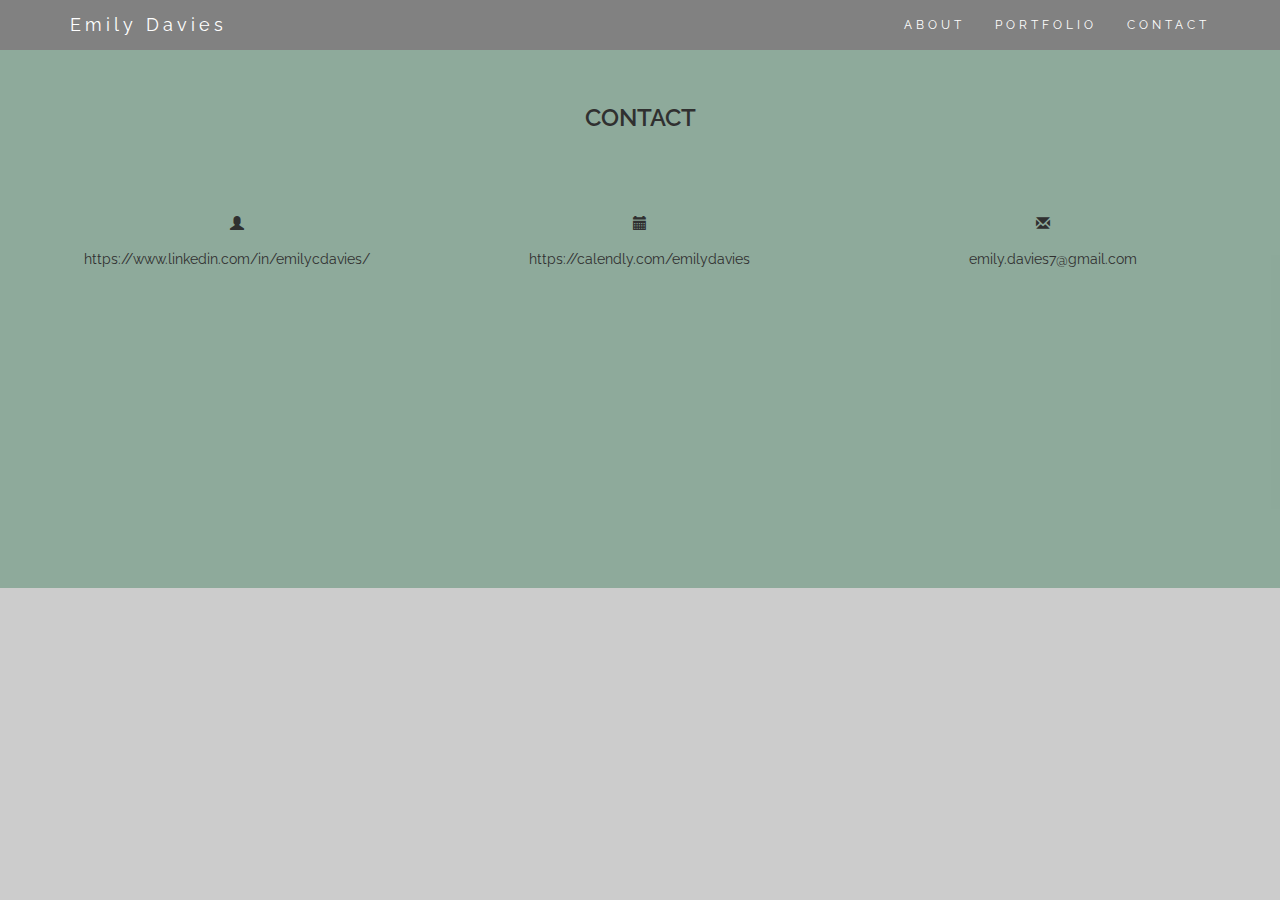
==== contact.html @ 181d74f5 "uploading assignment" ====
<!DOCTYPE html>
<html lang="en">
<head>
  <title>Emily Davies</title>
  <meta charset="utf-8">
  <meta name="viewport" content="width=device-width, initial-scale=1">
  <link rel="stylesheet" href="https://maxcdn.bootstrapcdn.com/bootstrap/3.4.1/css/bootstrap.min.css">
  <link rel="stylesheet" href="style.css">
  <link rel="preconnect" href="https://fonts.gstatic.com">
  <link href="https://fonts.googleapis.com/css2?family=Raleway:ital,wght@0,500;1,200&display=swap" rel="stylesheet" type="text/css">
  <script src="https://ajax.googleapis.com/ajax/libs/jquery/3.5.1/jquery.min.js"></script>
  <script src="https://maxcdn.bootstrapcdn.com/bootstrap/3.4.1/js/bootstrap.min.js"></script>
</head>

<body id="myPage" data-spy="scroll" data-target=".navbar" data-offset="60">

<nav class="navbar navbar-default navbar-fixed-top">
  <div class="container">
    <div class="navbar-header">
      <button type="button" class="navbar-toggle" data-toggle="collapse" data-target="#myNavbar">
        <span class="icon-bar"></span>
        <span class="icon-bar"></span>
        <span class="icon-bar"></span>                        
      </button>
      <a class="navbar-brand" href="C:\Users\emily\dev\github\emilydavies092.github.io\index.html">Emily Davies</a>
    </div>
    <div class="collapse navbar-collapse" id="myNavbar">
      <ul class="nav navbar-nav navbar-right">
        <li><a href="C:\Users\emily\dev\github\emilydavies092.github.io\index.html">ABOUT</a></li>
        <li><a href="C:\Users\emily\dev\github\emilydavies092.github.io\portfolio.html">PORTFOLIO</a></li>
        <li><a href="C:\Users\emily\dev\github\emilydavies092.github.io\contact.html">CONTACT</a></li>
      </ul>
    </div>
  </div>
</nav>

<br>

<div id="contact" class="container-fluid bg-grey text-center">
  <h2 class="text-center">CONTACT</h2>
  <br>
  <br>
  <div class="row">
        <div class="col-lg-4">
        <p><span class="glyphicon glyphicon-user"></span></p>
    </div>
        <div class="col-lg-4">
        <p><span class="glyphicon glyphicon-calendar"></span></p>
      </div>
        <div class="col-lg-4">
        <p><span class="glyphicon glyphicon-envelope"></span></p>
      </div>
    <div class="row">
        <div class="col-md-4">
            <p> <a href="https://www.linkedin.com/in/emilycdavies/">https://www.linkedin.com/in/emilycdavies/</a></p>
        </div>
        <div class="col-md-4">
            <p> <a href="https://calendly.com/emilydavies">https://calendly.com/emilydavies</a></p>
          </div>
        <div class="col-md-4">
            <p> <a href="mailto:emily.davies7@gmail.com">emily.davies7@gmail.com</a></p>
          </div>
    
</div>

<br>
<br>
<br>
<br>
<br>

<footer class="container-fluid text-center">

</footer>

<script>
    $(document).ready(function(){
      
      $(".navbar a, footer a[href='#myPage']").on('click', function(event) {
        
        if (this.hash !== "") {
         
          event.preventDefault();
    
          
          var hash = this.hash;
    
          
          $('html, body').animate({
            scrollTop: $(hash).offset().top
          }, 900, function(){
       
            
            window.location.hash = hash;
          });
        } 
      });
      
      $(window).scroll(function() {
        $(".slideanim").each(function(){
          var pos = $(this).offset().top;
    
          var winTop = $(window).scrollTop();
            if (pos < winTop + 600) {
              $(this).addClass("slide");
            }
        });
      });
    })
    </script>

</body>
</html>
---- style.css ----
body {
  font-family: 'Raleway', sans-serif;
  line-height: 1.8;
  color: #303030;
  background-color: #3030303f;
}

h2 {
  font-size: 24px;
  text-transform: uppercase;
  color: #303030;
  font-weight: 600;
  margin-bottom: 30px;
}
h4 {
  font-size: 19px;
  line-height: 1.375em;
  color: #303030;
  font-weight: 400;
  margin-bottom: 30px;
}  
.jumbotron {
  padding-top: 30px;
  padding-bottom: 30px;
  margin-bottom: 30px;
  background-color: #799e8ac0;
  color: #fff;
  padding: 100px 70px;
  font-family: 'Raleway', sans-serif;

}

.emilyimage {
  padding: 60px;
  margin: 20px;
}

.subtext {
  color: #fff;
  font-family: 'Raleway', sans-serif;
  font-style: italic;

}

.container-fluid {
  padding: 60px 50px;
}
.bg-grey {
  background-color: #799e8ac0;
}
.logo-small {
  color: #818181;
  font-size: 50px;
}
.logo {
  color: #818181;
  font-size: 200px;
}
.thumbnail {
  padding: 0 0 15px 0;
  border: none;
  border-radius: 0;
}
.thumbnail img {
  width: 100%;
  height: 100%;
  margin-bottom: 10px;
}
.item h4 {
  font-size: 19px;
  line-height: 1.375em;
  font-weight: 400;
  font-style: italic;
  margin: 70px 0;
}
.item span {
  font-style: normal;
}
.panel {
  border: 1px solid #818181; 
  border-radius:0 !important;
  transition: box-shadow 0.5s;
}
.panel:hover {
  box-shadow: 5px 0px 40px rgba(0,0,0, .2);
}
.panel-footer .btn:hover {
  border: 1px solid #818181;
  background-color: #799e8ac0 !important;
  color: #818181;
}
.panel-heading {
  color: #fff !important;
  background-color: #818181 !important;
  padding: 25px;
  border-bottom: 1px solid transparent;
  border-top-left-radius: 0px;
  border-top-right-radius: 0px;
  border-bottom-left-radius: 0px;
  border-bottom-right-radius: 0px;
}
.panel-footer {
  background-color: #799e8ac0 !important;
}
.panel-footer h3 {
  font-size: 32px;
}
.panel-footer h4 {
  color: #fff;
  font-size: 14px;
}
.panel-footer .btn {
  margin: 15px 0;
  background-color: #799e8ac0;
  color: #fff;
}
.navbar {
  margin-bottom: 0;
  background-color: #818181;
  z-index: 9999;
  border: 0;
  font-size: 12px !important;
  line-height: 1.42857143 !important;
  letter-spacing: 4px;
  border-radius: 0;
  font-family: 'Raleway', sans-serif;
}
.navbar li a, .navbar .navbar-brand {
  color: #fff !important;
}
.navbar-nav li a:hover, .navbar-nav li.active a {
  color: #818181 !important;
  background-color: #fff !important;
}
.navbar-default .navbar-toggle {
  border-color: transparent;
  color: #fff !important;
}

.slideanim {visibility:hidden;}
.slide {
  animation-name: slide;
  -webkit-animation-name: slide;
  animation-duration: 1s;
  -webkit-animation-duration: 1s;
  visibility: visible;
}

a:link {
  color: #303030;
  background-color: transparent;
  text-decoration: none;
}

a:visited {
  color: #303030;
  background-color: transparent;
  text-decoration: none;
}

a:hover {
  color: #3030303f;
  background-color: transparent;
  text-decoration: underline;
}

a:active {
  color: #303030;
  background-color: transparent;
  text-decoration: underline;

@keyframes slide {
  0% {
    opacity: 0;
    transform: translateY(70%);
  } 
  100% {
    opacity: 1;
    transform: translateY(0%);
  }
}
@-webkit-keyframes slide {
  0% {
    opacity: 0;
    -webkit-transform: translateY(70%);
  } 
  100% {
    opacity: 1;
    -webkit-transform: translateY(0%);
  }
}
@media screen and (max-width: 768px) {
  .col-sm-4 {
    text-align: center;
    margin: 25px 0;
  }
  .btn-lg {
    width: 100%;
    margin-bottom: 35px;
  }
}
@media screen and (max-width: 480px) {
  .logo {
    font-size: 150px;
  }
}
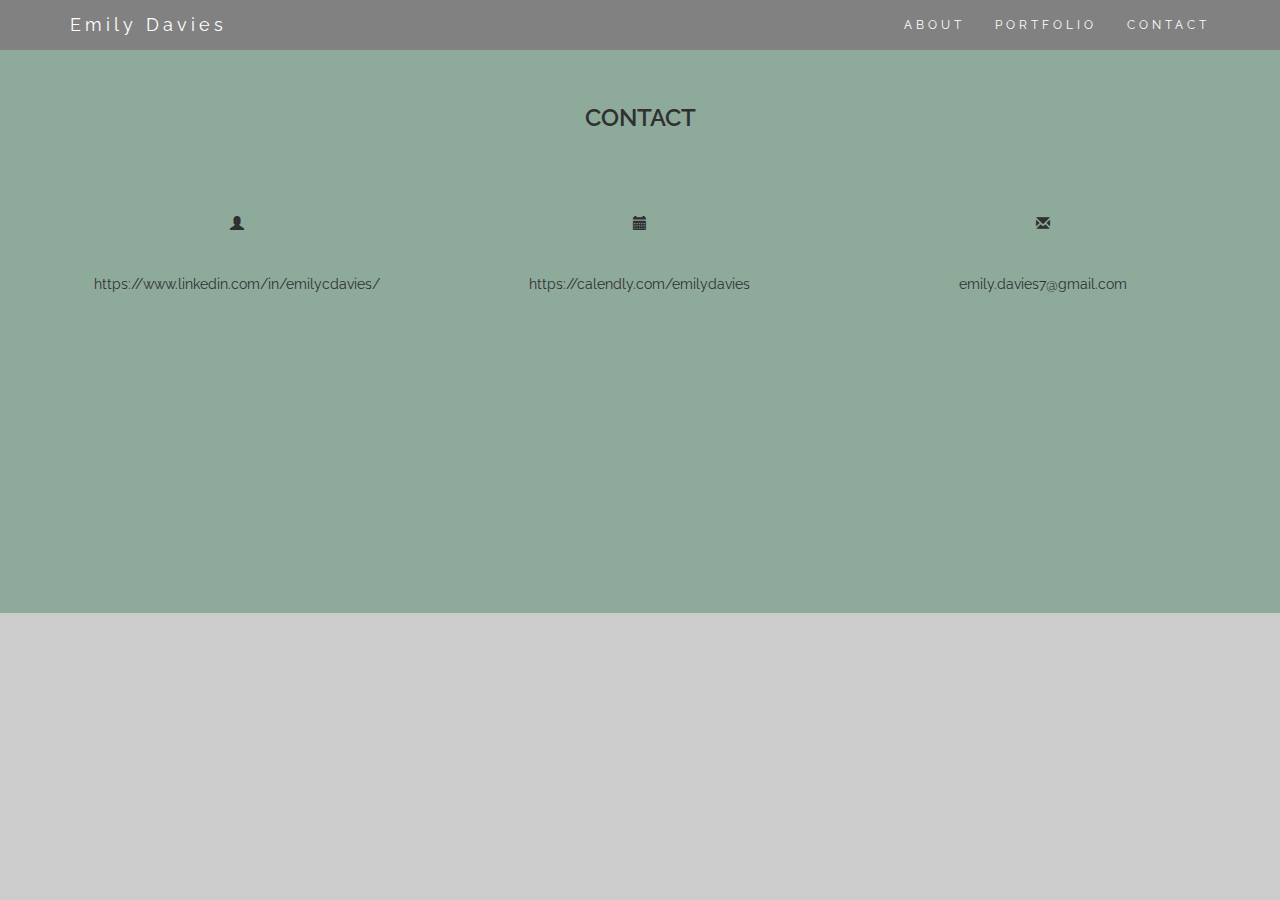
==== commit a31a2a31: "correcting scroll issue" ====
--- a/contact.html
+++ b/contact.html
@@ -22,13 +22,13 @@
         <span class="icon-bar"></span>
         <span class="icon-bar"></span>                        
       </button>
-      <a class="navbar-brand" href="C:\Users\emily\dev\github\emilydavies092.github.io\index.html">Emily Davies</a>
+      <a class="navbar-brand" href="https://emilydavies092.github.io/index.html">Emily Davies</a>
     </div>
     <div class="collapse navbar-collapse" id="myNavbar">
       <ul class="nav navbar-nav navbar-right">
-        <li><a href="C:\Users\emily\dev\github\emilydavies092.github.io\index.html">ABOUT</a></li>
-        <li><a href="C:\Users\emily\dev\github\emilydavies092.github.io\portfolio.html">PORTFOLIO</a></li>
-        <li><a href="C:\Users\emily\dev\github\emilydavies092.github.io\contact.html">CONTACT</a></li>
+        <li><a href="https://emilydavies092.github.io/index.html">ABOUT</a></li>
+        <li><a href="https://emilydavies092.github.io/portfolio.html">PORTFOLIO</a></li>
+        <li><a href="https://emilydavies092.github.io/contact.html">CONTACT</a></li>
       </ul>
     </div>
   </div>
@@ -41,26 +41,21 @@
   <br>
   <br>
   <div class="row">
-        <div class="col-lg-4">
+        <div class="one col-lg-4">
         <p><span class="glyphicon glyphicon-user"></span></p>
+        <br>
+        <p> <a href="https://www.linkedin.com/in/emilycdavies/">https://www.linkedin.com/in/emilycdavies/</a></p>
     </div>
-        <div class="col-lg-4">
+        <div class="two col-lg-4">
         <p><span class="glyphicon glyphicon-calendar"></span></p>
+        <br>
+        <p> <a href="https://calendly.com/emilydavies">https://calendly.com/emilydavies</a></p>
       </div>
-        <div class="col-lg-4">
+        <div class="three col-lg-4">
         <p><span class="glyphicon glyphicon-envelope"></span></p>
-      </div>
-    <div class="row">
-        <div class="col-md-4">
-            <p> <a href="https://www.linkedin.com/in/emilycdavies/">https://www.linkedin.com/in/emilycdavies/</a></p>
-        </div>
-        <div class="col-md-4">
-            <p> <a href="https://calendly.com/emilydavies">https://calendly.com/emilydavies</a></p>
-          </div>
-        <div class="col-md-4">
-            <p> <a href="mailto:emily.davies7@gmail.com">emily.davies7@gmail.com</a></p>
-          </div>
-    
+        <br>
+        <p> <a href="mailto:emily.davies7@gmail.com">emily.davies7@gmail.com</a></p>
+      </div>    
 </div>
 
 <br>
--- a/style.css
+++ b/style.css
@@ -39,7 +39,6 @@
   color: #fff;
   font-family: 'Raleway', sans-serif;
   font-style: italic;
-
 }
 
 .container-fluid {
@@ -125,6 +124,11 @@
   border-radius: 0;
   font-family: 'Raleway', sans-serif;
 }
+
+.navbar-default .navbar-toggle .icon-bar {
+  background-color: #fff;
+}
+
 .navbar li a, .navbar .navbar-brand {
   color: #fff !important;
 }
